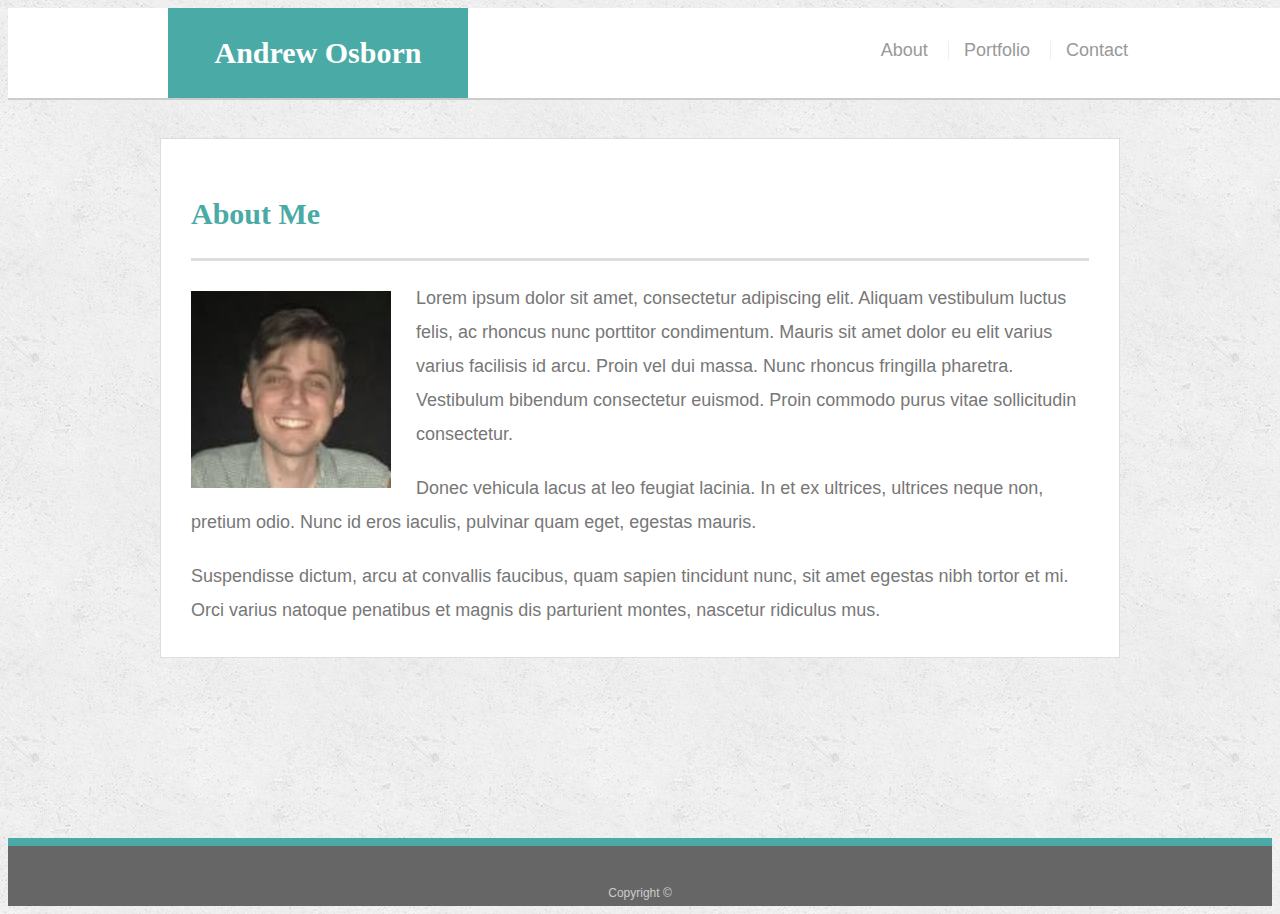
==== index.html @ 3e10b8b3 "just a test" ====
<!doctype html>
<html lang="en-us">

<head>
  <meta charset="UTF-8">
  <title>About | Your Name</title>
  <link rel="stylesheet" type="text/css" href="assets/css/style.css">
</head>

<body>

  <header id="masthead">
    <div class="container">
      <a href="index.html" id="logo">Andrew Osborn</a>
      <nav>
        <a href="index.html">About</a>
        <a href="portfolio.html">Portfolio</a>
        <a href="contact.html">Contact</a>
      </nav>
    </div>
  </header>

  <div id="main-container" class="container">
    <section class="main-section">
      <h1>About Me</h1>

      <img src="assets/images/myFace.jpg" class="auth-image" alt="Your Name">

      <p>Lorem ipsum dolor sit amet, consectetur adipiscing elit. Aliquam vestibulum luctus felis, ac rhoncus nunc porttitor condimentum. Mauris sit amet dolor eu elit varius varius facilisis id arcu. Proin vel dui massa. Nunc rhoncus fringilla pharetra. Vestibulum bibendum consectetur euismod. Proin commodo purus vitae sollicitudin consectetur.</p>

      <p>Donec vehicula lacus at leo feugiat lacinia. In et ex ultrices, ultrices neque non, pretium odio. Nunc id eros iaculis, pulvinar quam eget, egestas mauris.</p>

      <p>Suspendisse dictum, arcu at convallis faucibus, quam sapien tincidunt nunc, sit amet egestas nibh tortor et mi. Orci varius natoque penatibus et magnis dis parturient montes, nascetur ridiculus mus.</p>

    </section>

  </div>

  <footer>
    <div class="container">
      Copyright &copy; 
    </div>
  </footer>
</body>

</html>
---- assets/css/style.css ----
body {
    font-family: Arial, "Helvetica Neue", Helvetica, sans-serif;
    font-size: 18px;
    line-height: 34px;
    color: #777777;
    background: url("../images/concrete_seamless.png");
  }
  
  * {
    box-sizing: border-box;
  }
  
  /* general */
  
  .container {
    width: 100%;
    max-width: 960px;
    margin: 0 auto;
    clear: both;
  }
  
  h1,
  h2,
  h3,
  p {
    margin-bottom: 20px;
  }
  
  p:last-child {
    margin-bottom: 0;
  }
  
  h1,
  h2,
  h3 {
    font-family: Georgia, Times, "Times New Roman", serif;
    font-weight: 700;
    color: #4aaaa5;
  }
  
  h1 {
    padding-bottom: 20px;
    font-size: 30px;
    line-height: 49px;
    border-bottom: 3px solid #dddddd;
  }
  
  h2,
  h3 {
    font-size: 22px;
  }
  
  /* header */
  
  #masthead {
    position: fixed;
    z-index: 99;
    width: 100%;
    margin: 0 0 30px;
    overflow: auto;
    color: #ffffff;
    background: #ffffff;
    border-bottom: 2px solid #cccccc;
  }
  
  #logo {
    float: left;
    width: 300px;
    height: 90px;
    font-family: Georgia, Times, "Times New Roman", serif;
    font-size: 30px;
    font-weight: 700;
    line-height: 90px;
    color: #ffffff;
    text-align: center;
    text-decoration: none;
    background: #4aaaa5;
  }
  
  nav {
    float: right;
    margin-top: 25px;
  }
  
  nav a {
    display: inline-block;
    padding-left: 15px;
    margin-left: 15px;
    line-height: 18px;
    color: #999;
    text-decoration: none;
    border-left: 1px solid #efefef;
  }
  
  nav a:first-child {
    border-left: 0 none;
  }
  
  /* footer */
  
  footer {
    padding: 30px 0;
    clear: both;
    font-size: 12px;
    color: #ffffff;
    color: #cccccc;
    text-align: center;
    background: #666666;
    border-top: 8px solid #4aaaa5;
    height: 50px;
  }
  
  h3, h2 {
    padding-bottom: 20px;
    margin-bottom: 15px;
    line-height: 22px;
    border-bottom: 2px solid #eeeeee;
  }
  
  /* main */
  
  #main-container {
    padding-top: 130px;
    min-height: calc(100vh - 70px);
  }
  
  .main-section {
    float: left;
    width: 100%;
    max-width: 960px;
    padding: 30px;
    margin: 0 0 40px;
    background: #ffffff;
    border: 1px solid #dddddd;
  }
  
  /* portfolio page */
  
  .work {
    position: relative;
    float: left;
    width: 274px;
    margin: 20px 0 25px;
    overflow: auto;
  }
  
  .work:nth-child(even) {
    margin-right: 40px;
  }
  
  .work img {
    width: 100%;
    border: 0 none;
    opacity: 0.8;
  }
  
  .work h3 {
    position: absolute;
    bottom: 20px;
    width: 100%;
    padding: 15px;
    margin-bottom: 0;
    font-weight: 300;
    line-height: 30px;
    color: #ffffff;
    text-align: center;
    background: #4aaaa5;
    border-bottom: 0;
  }
  
  .auth-image {
    float: left;
    width: 200px;
    height: auto;
    margin-top: 10px;
    margin-right: 25px;
  }
  
  /* contact page */
  
  #contact-form ul {
    margin-bottom: 20px;
  }
  
  #contact-form li {
    margin-bottom: 10px;
  }
  
  label,
  input[type=text],
  input[type=email],
  textarea {
    display: block;
    width: 100%;
  }
  
  input[type=text],
  input[type=email],
  textarea {
    height: 35px;
    padding: 0 10px;
    font-size: 14px;
    border: 1px solid #dddddd;
  }
  
  textarea {
    height: 200px;
  }
  
  input[type=submit] {
    padding: 10px 30px;
    font-size: 18px;
    color: #ffffff;
    cursor: pointer;
    background: #4aaaa5;
    border: 0 none;
  }
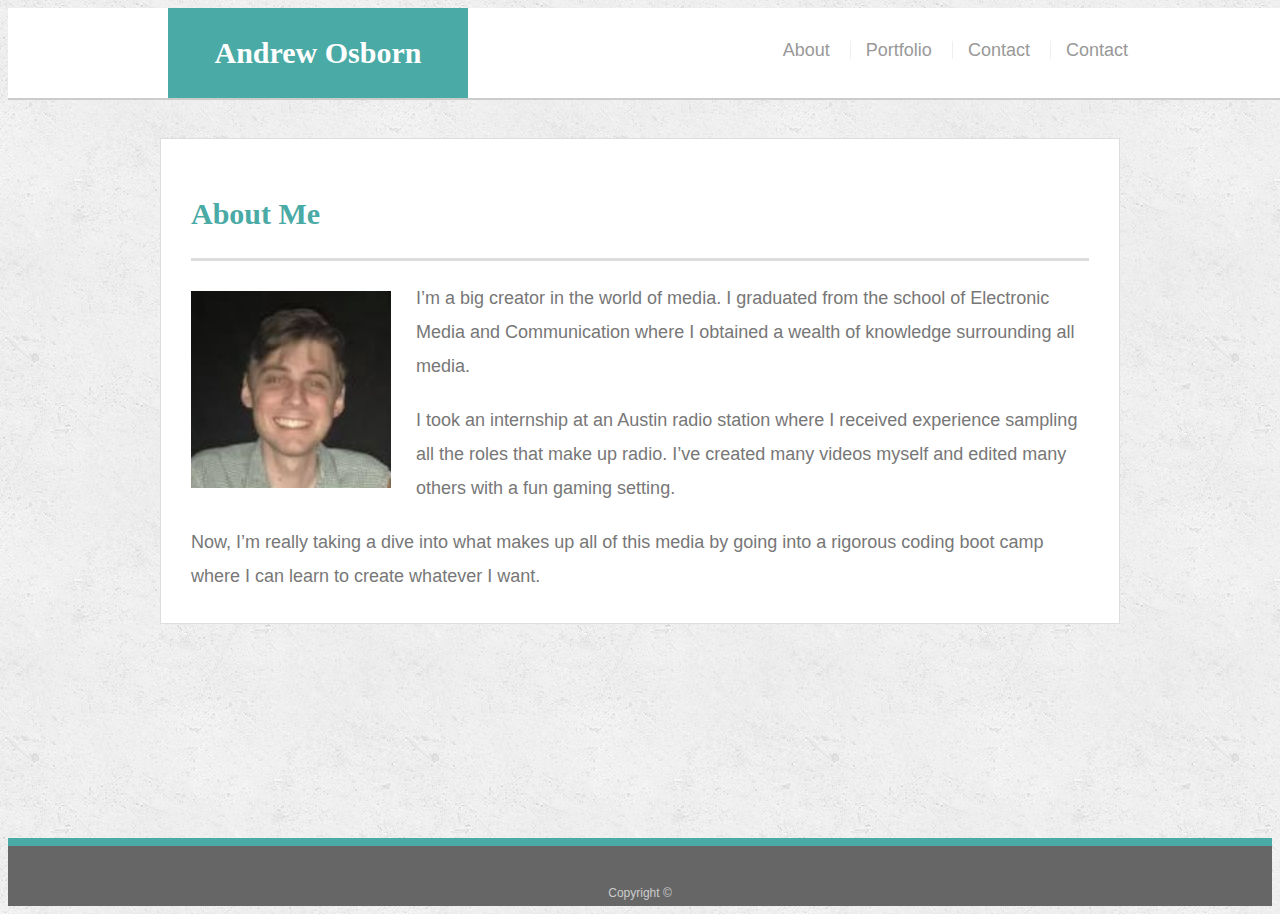
==== commit 7025d1e0: "pushed changes" ====
--- a/index.html
+++ b/index.html
@@ -5,6 +5,7 @@
   <meta charset="UTF-8">
   <title>About | Your Name</title>
   <link rel="stylesheet" type="text/css" href="assets/css/style.css">
+  <meta name="viewport" content="width=device-width, initial-scale=1.0">
 </head>
 
 <body>
@@ -16,6 +17,7 @@
         <a href="index.html">About</a>
         <a href="portfolio.html">Portfolio</a>
         <a href="contact.html">Contact</a>
+        <a href="assets/images/Andrew Osborn Resume.pdf">Contact</a>
       </nav>
     </div>
   </header>
@@ -26,11 +28,11 @@
 
       <img src="assets/images/myFace.jpg" class="auth-image" alt="Your Name">
 
-      <p>Lorem ipsum dolor sit amet, consectetur adipiscing elit. Aliquam vestibulum luctus felis, ac rhoncus nunc porttitor condimentum. Mauris sit amet dolor eu elit varius varius facilisis id arcu. Proin vel dui massa. Nunc rhoncus fringilla pharetra. Vestibulum bibendum consectetur euismod. Proin commodo purus vitae sollicitudin consectetur.</p>
+      <p>I’m a big creator in the world of media. I graduated from the school of Electronic Media and Communication where I obtained a wealth of knowledge surrounding all media.</p>
 
-      <p>Donec vehicula lacus at leo feugiat lacinia. In et ex ultrices, ultrices neque non, pretium odio. Nunc id eros iaculis, pulvinar quam eget, egestas mauris.</p>
+      <p>I took an internship at an Austin radio station where I received experience sampling all the roles that make up radio. I’ve created many videos myself and edited many others with a fun gaming setting.</p>
 
-      <p>Suspendisse dictum, arcu at convallis faucibus, quam sapien tincidunt nunc, sit amet egestas nibh tortor et mi. Orci varius natoque penatibus et magnis dis parturient montes, nascetur ridiculus mus.</p>
+      <p>Now, I’m really taking a dive into what makes up all of this media by going into a rigorous coding boot camp where I can learn to create whatever I want.</p>
 
     </section>
 
--- a/assets/css/style.css
+++ b/assets/css/style.css
@@ -215,4 +215,73 @@
     background: #4aaaa5;
     border: 0 none;
   }
+
+
+/*media query*/
+@media screen and (max-width:980px){
+/*resizing the main areas to fit the assignment model*/
+  #main-container{
+    float: left;
+    width: 700px;
+    font-size: 16px;
+    line-height: 25px; 
+  }
+/*attempting to scale the image based on size*/
+  .auth-image {
+    width: 25%;
+    height: auto;
+  }
+
+}
+
+@media screen and (max-width:768px){
+  #main-container{
+    float: left;
+    width: 600px;
+    font-size: 16px;
+    line-height: 22px; 
+  }
+  .auth-image {
+    width: 40%;
+    height: auto;
+  }
+  /*rescaling the sizes of the sections in my portfolio that display my work*/
+  .work{
+    width:45%;
+    height:auto;
+  }
+}
+
+@media screen and (max-width:640px){
+  /*making the header be static*/
+    header{
+      position: static;
+    }
+    #main-container{
+      float: left;
+      width: 500x;
+      font-size: 16px;
+      line-height: 20px; 
+    }
+    .auth-image {
+      width: 100%;
+      height: auto;
+      margin-bottom:8px;
+    }
+    #logo{
+      width:100%;
+      height:auto;
+    }
+    /*making the navigation bar say my name and then my links underneath it*/
+    nav{
+      width:100%;
+      height:auto;
+      text-align:center;
+    }
+    .work{
+      width:100%;
+      height:auto;
+    }
+}
+
   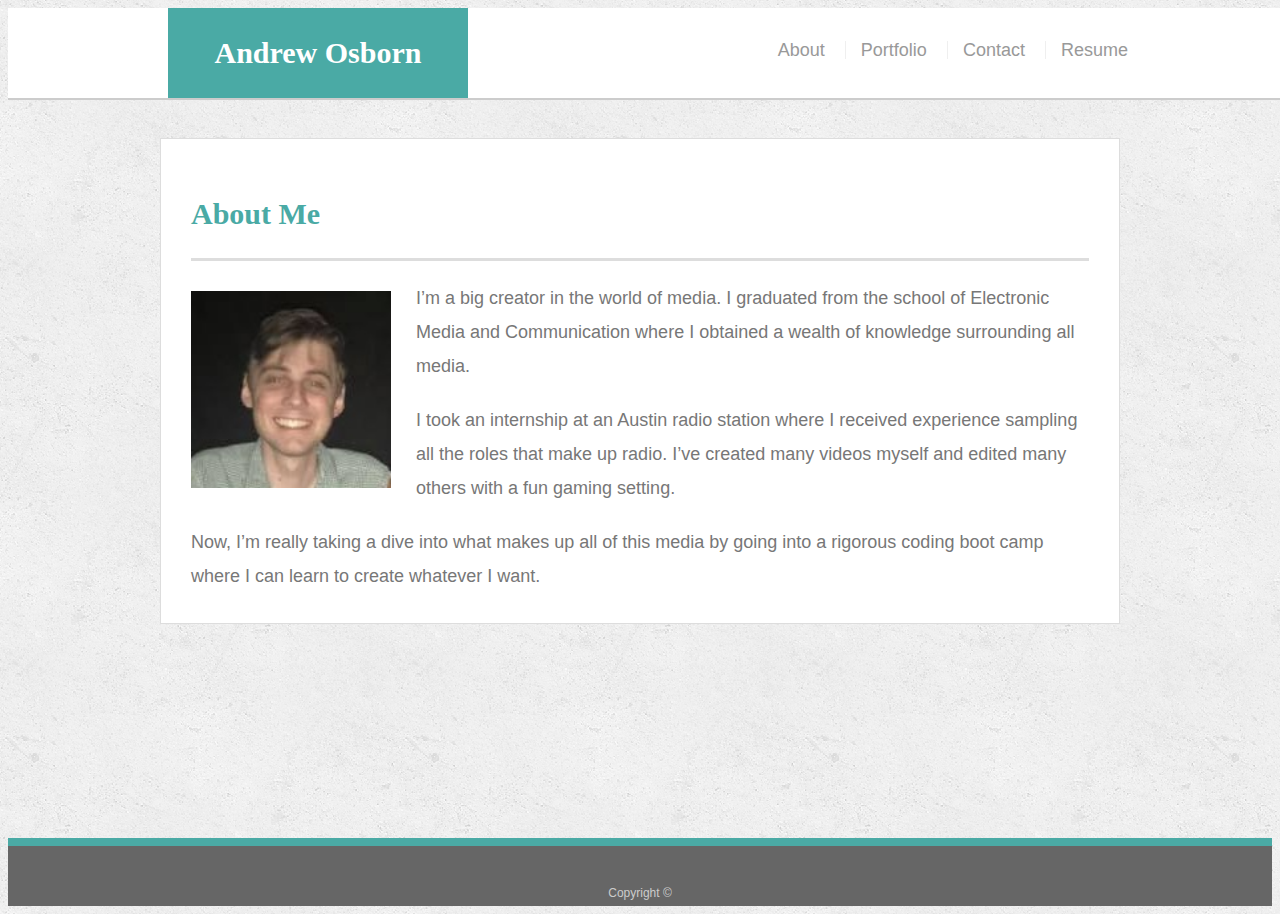
==== commit df69c06c: "fixed" ====
--- a/index.html
+++ b/index.html
@@ -17,7 +17,7 @@
         <a href="index.html">About</a>
         <a href="portfolio.html">Portfolio</a>
         <a href="contact.html">Contact</a>
-        <a href="assets/images/Andrew Osborn Resume.pdf">Contact</a>
+        <a href="assets/images/Andrew Osborn Resume.pdf">Resume</a>
       </nav>
     </div>
   </header>
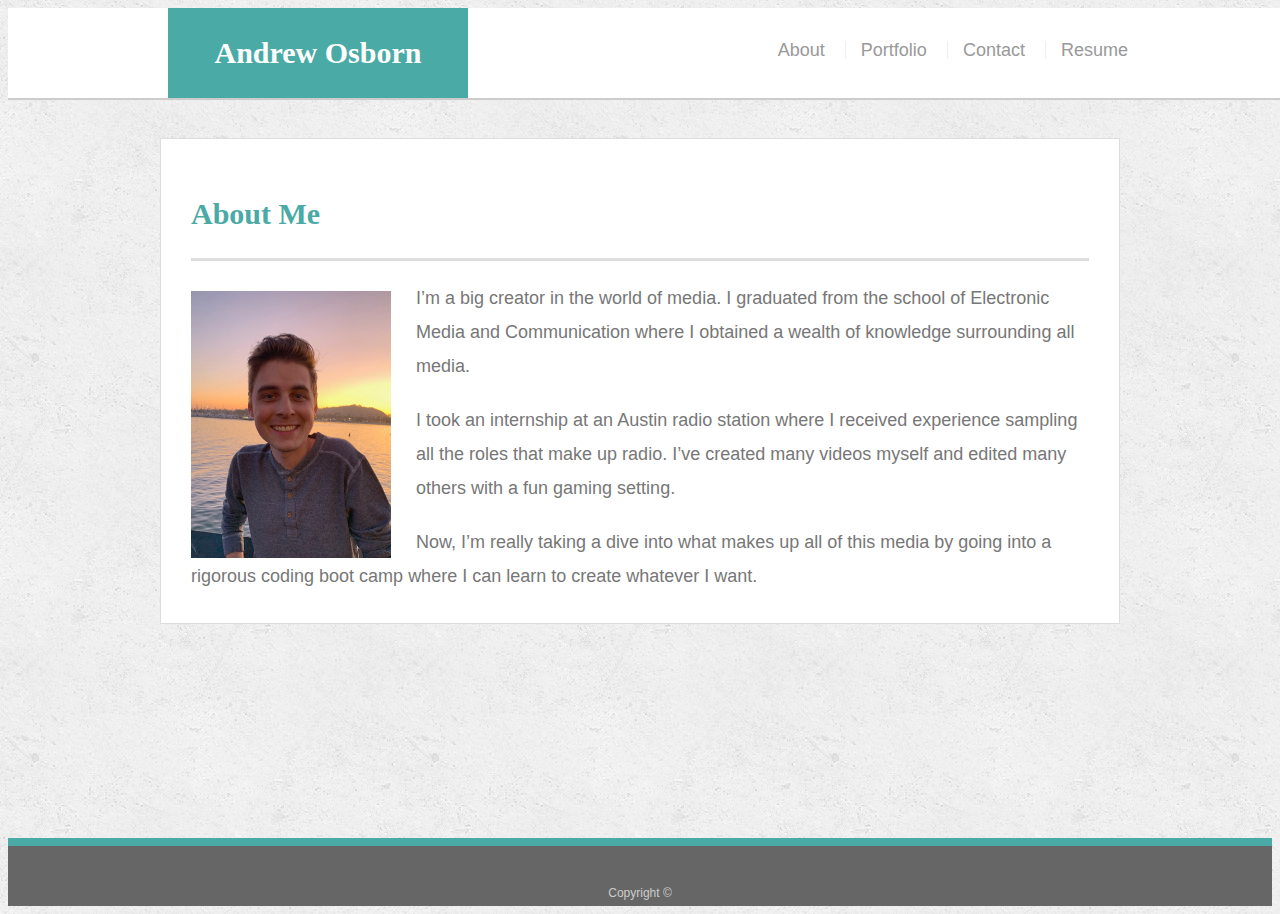
==== commit 12df4c8d: "updated resume and picture" ====
--- a/index.html
+++ b/index.html
@@ -3,7 +3,7 @@
 
 <head>
   <meta charset="UTF-8">
-  <title>About | Your Name</title>
+  <title>About | Andrew Osborn</title>
   <link rel="stylesheet" type="text/css" href="assets/css/style.css">
   <meta name="viewport" content="width=device-width, initial-scale=1.0">
 </head>
@@ -17,7 +17,7 @@
         <a href="index.html">About</a>
         <a href="portfolio.html">Portfolio</a>
         <a href="contact.html">Contact</a>
-        <a href="assets/images/Andrew Osborn Resume.pdf">Resume</a>
+        <a href="assets/images/TechnicalResume.pdf">Resume</a>
       </nav>
     </div>
   </header>
@@ -26,7 +26,7 @@
     <section class="main-section">
       <h1>About Me</h1>
 
-      <img src="assets/images/myFace.jpg" class="auth-image" alt="Your Name">
+      <img src="assets/images/andrewPFP.jpg" class="auth-image" alt="Your Name">
 
       <p>I’m a big creator in the world of media. I graduated from the school of Electronic Media and Communication where I obtained a wealth of knowledge surrounding all media.</p>
 
--- a/assets/css/style.css
+++ b/assets/css/style.css
@@ -150,6 +150,7 @@
   
   .work img {
     width: 100%;
+    height:200px;
     border: 0 none;
     opacity: 0.8;
   }
@@ -282,6 +283,9 @@
       width:100%;
       height:auto;
     }
+    .work img {
+      height:auto;
+    }
 }
 
   